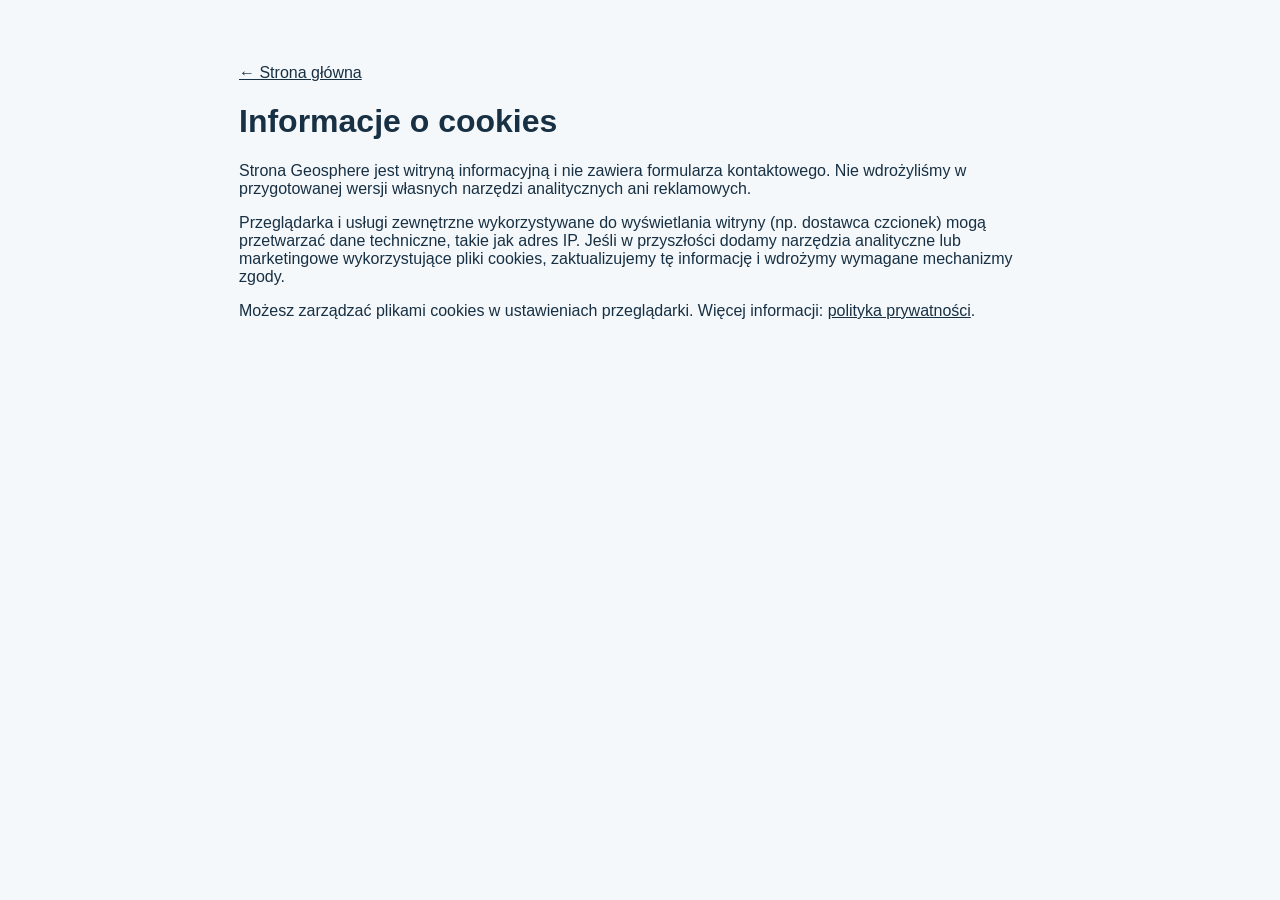
==== cookies.html @ beae8db0 "Update legal information for website without forms" ====
<!doctype html><html lang="pl"><head><meta charset="utf-8"><meta name="viewport" content="width=device-width, initial-scale=1"><title>Cookies | Geosphere</title><meta name="robots" content="noindex,follow"><link rel="stylesheet" href="geosphere.css"></head><body><main class="wrap" style="padding:48px 24px;max-width:850px"><p><a href="index.html">← Strona główna</a></p><h1>Informacje o cookies</h1><p>Strona Geosphere jest witryną informacyjną i nie zawiera formularza kontaktowego. Nie wdrożyliśmy w przygotowanej wersji własnych narzędzi analitycznych ani reklamowych.</p><p>Przeglądarka i usługi zewnętrzne wykorzystywane do wyświetlania witryny (np. dostawca czcionek) mogą przetwarzać dane techniczne, takie jak adres IP. Jeśli w przyszłości dodamy narzędzia analityczne lub marketingowe wykorzystujące pliki cookies, zaktualizujemy tę informację i wdrożymy wymagane mechanizmy zgody.</p><p>Możesz zarządzać plikami cookies w ustawieniach przeglądarki. Więcej informacji: <a href="privacy.html">polityka prywatności</a>.</p></main></body></html>
---- geosphere.css ----
:root{--bg:#081b2b;--panel:#123249;--cyan:#06b6d4;--ink:#eaf5fb;--muted:#b8cbd6}*{box-sizing:border-box}body{margin:0;font-family:Poppins,Arial,sans-serif;background:#f5f8fa;color:#173044}a{color:inherit}header{background:var(--bg);color:white;padding:18px max(5%,calc((100% - 1150px)/2));display:flex;justify-content:space-between;align-items:center;gap:20px;flex-wrap:wrap}header .brand{font-size:24px;font-weight:700;letter-spacing:1px;text-decoration:none}nav{display:flex;gap:20px;flex-wrap:wrap}nav a{text-decoration:none;font-size:14px}nav a:hover{color:#67e8f9}.hero{background:linear-gradient(125deg,#081b2b,#15405a);color:white;text-align:center;padding:90px 20px}.hero h1{font-size:clamp(30px,5vw,53px);line-height:1.2;margin:15px auto;max-width:850px}.hero p{color:var(--muted);max-width:730px;margin:15px auto 30px}.eyebrow{color:#67e8f9;text-transform:uppercase;letter-spacing:2px;font-size:13px}.btn{display:inline-block;padding:13px 22px;background:var(--cyan);color:#062538;border-radius:8px;text-decoration:none;font-weight:700}.wrap{max-width:1150px;margin:auto;padding:65px 22px}.wrap h2{font-size:29px;margin:0 0 20px}.cards{display:grid;grid-template-columns:repeat(3,minmax(0,1fr));gap:20px}.card{background:white;border:1px solid #dce6eb;border-radius:14px;padding:26px;box-shadow:0 8px 25px #1530440b}.card h3{margin-top:0}.card a{color:#087e96;font-weight:700}.card p,.lead{color:#4a6474;line-height:1.8}.band{background:#0c293c;color:white}.band p{color:#c5d6df}.band .wrap{padding-top:55px;padding-bottom:55px}footer{background:#071a28;color:#c8d6de;text-align:center;padding:25px;font-size:13px}footer a{color:#67e8f9}@media(max-width:720px){.cards{grid-template-columns:1fr}.hero{padding:65px 20px}header{justify-content:center;text-align:center}nav{justify-content:center}}
/* Brand and contact */
.brand{display:inline-flex;align-items:center;gap:10px}.brand-logo{width:46px;height:46px;object-fit:contain}.contact-grid{display:grid;grid-template-columns:minmax(230px,1fr) minmax(320px,1.4fr);gap:22px}.quote-form{display:grid;gap:14px}.quote-form label{display:grid;gap:6px;font-size:14px;font-weight:600}.quote-form input:not([type=checkbox]),.quote-form select,.quote-form textarea{width:100%;border:1px solid #b9cad4;border-radius:7px;padding:12px;font:inherit;background:white;color:#173044}.quote-form .check{display:flex;align-items:flex-start;gap:10px;font-weight:400}.quote-form .check input{margin-top:5px}.quote-form button{border:0;cursor:pointer;justify-self:start}@media(max-width:720px){.contact-grid{grid-template-columns:1fr}}

header .brand-logo{width:auto;height:76px;max-width:240px;object-fit:contain}@media(max-width:720px){header .brand-logo{height:64px}}

/* Unified readable navigation, tablet and mobile */
header nav{display:flex;align-items:center;gap:clamp(14px,2vw,26px);flex-wrap:wrap}header nav a{font-size:16px;font-weight:600;line-height:1.5;white-space:nowrap;padding:10px 2px}header nav a:focus-visible{outline:2px solid #67e8f9;outline-offset:3px}@media(max-width:900px){header{padding:14px 22px}header nav{gap:12px 18px}}@media(max-width:620px){header{flex-direction:column;gap:8px}header nav{justify-content:center;gap:4px 14px}header nav a{font-size:15px;padding:9px 3px}.wrap{padding:42px 18px}.hero h1{font-size:clamp(28px,8vw,40px)}}
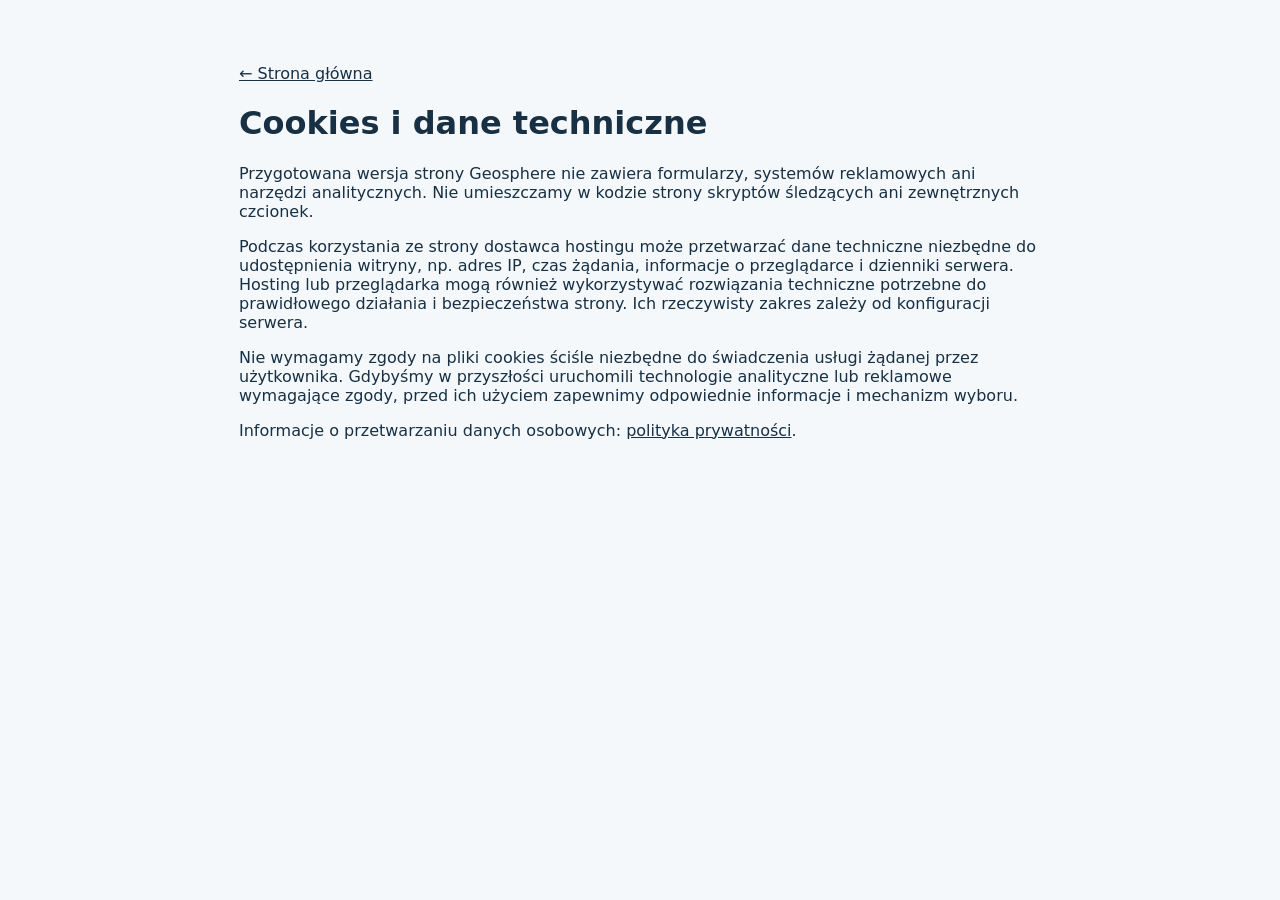
==== commit ea3a2091: "Clarify cookies, technical logs and no third-party tracking" ====
--- a/cookies.html
+++ b/cookies.html
@@ -1 +1 @@
-<!doctype html><html lang="pl"><head><meta charset="utf-8"><meta name="viewport" content="width=device-width, initial-scale=1"><title>Cookies | Geosphere</title><meta name="robots" content="noindex,follow"><link rel="stylesheet" href="geosphere.css"></head><body><main class="wrap" style="padding:48px 24px;max-width:850px"><p><a href="index.html">← Strona główna</a></p><h1>Informacje o cookies</h1><p>Strona Geosphere jest witryną informacyjną i nie zawiera formularza kontaktowego. Nie wdrożyliśmy w przygotowanej wersji własnych narzędzi analitycznych ani reklamowych.</p><p>Przeglądarka i usługi zewnętrzne wykorzystywane do wyświetlania witryny (np. dostawca czcionek) mogą przetwarzać dane techniczne, takie jak adres IP. Jeśli w przyszłości dodamy narzędzia analityczne lub marketingowe wykorzystujące pliki cookies, zaktualizujemy tę informację i wdrożymy wymagane mechanizmy zgody.</p><p>Możesz zarządzać plikami cookies w ustawieniach przeglądarki. Więcej informacji: <a href="privacy.html">polityka prywatności</a>.</p></main></body></html>+<!doctype html><html lang="pl"><head><meta charset="utf-8"><meta name="viewport" content="width=device-width,initial-scale=1"><title>Cookies i dane techniczne | Geosphere</title><meta name="robots" content="noindex,follow"><link rel="stylesheet" href="geosphere.css"></head><body><main class="wrap" style="padding:48px 24px;max-width:850px"><p><a href="index.html">← Strona główna</a></p><h1>Cookies i dane techniczne</h1><p>Przygotowana wersja strony Geosphere nie zawiera formularzy, systemów reklamowych ani narzędzi analitycznych. Nie umieszczamy w kodzie strony skryptów śledzących ani zewnętrznych czcionek.</p><p>Podczas korzystania ze strony dostawca hostingu może przetwarzać dane techniczne niezbędne do udostępnienia witryny, np. adres IP, czas żądania, informacje o przeglądarce i dzienniki serwera. Hosting lub przeglądarka mogą również wykorzystywać rozwiązania techniczne potrzebne do prawidłowego działania i bezpieczeństwa strony. Ich rzeczywisty zakres zależy od konfiguracji serwera.</p><p>Nie wymagamy zgody na pliki cookies ściśle niezbędne do świadczenia usługi żądanej przez użytkownika. Gdybyśmy w przyszłości uruchomili technologie analityczne lub reklamowe wymagające zgody, przed ich użyciem zapewnimy odpowiednie informacje i mechanizm wyboru.</p><p>Informacje o przetwarzaniu danych osobowych: <a href="privacy.html">polityka prywatności</a>.</p></main></body></html>
--- a/geosphere.css
+++ b/geosphere.css
@@ -1,4 +1,4 @@
-:root{--bg:#081b2b;--panel:#123249;--cyan:#06b6d4;--ink:#eaf5fb;--muted:#b8cbd6}*{box-sizing:border-box}body{margin:0;font-family:Poppins,Arial,sans-serif;background:#f5f8fa;color:#173044}a{color:inherit}header{background:var(--bg);color:white;padding:18px max(5%,calc((100% - 1150px)/2));display:flex;justify-content:space-between;align-items:center;gap:20px;flex-wrap:wrap}header .brand{font-size:24px;font-weight:700;letter-spacing:1px;text-decoration:none}nav{display:flex;gap:20px;flex-wrap:wrap}nav a{text-decoration:none;font-size:14px}nav a:hover{color:#67e8f9}.hero{background:linear-gradient(125deg,#081b2b,#15405a);color:white;text-align:center;padding:90px 20px}.hero h1{font-size:clamp(30px,5vw,53px);line-height:1.2;margin:15px auto;max-width:850px}.hero p{color:var(--muted);max-width:730px;margin:15px auto 30px}.eyebrow{color:#67e8f9;text-transform:uppercase;letter-spacing:2px;font-size:13px}.btn{display:inline-block;padding:13px 22px;background:var(--cyan);color:#062538;border-radius:8px;text-decoration:none;font-weight:700}.wrap{max-width:1150px;margin:auto;padding:65px 22px}.wrap h2{font-size:29px;margin:0 0 20px}.cards{display:grid;grid-template-columns:repeat(3,minmax(0,1fr));gap:20px}.card{background:white;border:1px solid #dce6eb;border-radius:14px;padding:26px;box-shadow:0 8px 25px #1530440b}.card h3{margin-top:0}.card a{color:#087e96;font-weight:700}.card p,.lead{color:#4a6474;line-height:1.8}.band{background:#0c293c;color:white}.band p{color:#c5d6df}.band .wrap{padding-top:55px;padding-bottom:55px}footer{background:#071a28;color:#c8d6de;text-align:center;padding:25px;font-size:13px}footer a{color:#67e8f9}@media(max-width:720px){.cards{grid-template-columns:1fr}.hero{padding:65px 20px}header{justify-content:center;text-align:center}nav{justify-content:center}}
+:root{--bg:#081b2b;--panel:#123249;--cyan:#06b6d4;--ink:#eaf5fb;--muted:#b8cbd6}*{box-sizing:border-box}body{margin:0;font-family:system-ui,-apple-system,'Segoe UI',Arial,sans-serif;background:#f5f8fa;color:#173044}a{color:inherit}header{background:var(--bg);color:white;padding:18px max(5%,calc((100% - 1150px)/2));display:flex;justify-content:space-between;align-items:center;gap:20px;flex-wrap:wrap}header .brand{font-size:24px;font-weight:700;letter-spacing:1px;text-decoration:none}nav{display:flex;gap:20px;flex-wrap:wrap}nav a{text-decoration:none;font-size:14px}nav a:hover{color:#67e8f9}.hero{background:linear-gradient(125deg,#081b2b,#15405a);color:white;text-align:center;padding:90px 20px}.hero h1{font-size:clamp(30px,5vw,53px);line-height:1.2;margin:15px auto;max-width:850px}.hero p{color:var(--muted);max-width:730px;margin:15px auto 30px}.eyebrow{color:#67e8f9;text-transform:uppercase;letter-spacing:2px;font-size:13px}.btn{display:inline-block;padding:13px 22px;background:var(--cyan);color:#062538;border-radius:8px;text-decoration:none;font-weight:700}.wrap{max-width:1150px;margin:auto;padding:65px 22px}.wrap h2{font-size:29px;margin:0 0 20px}.cards{display:grid;grid-template-columns:repeat(3,minmax(0,1fr));gap:20px}.card{background:white;border:1px solid #dce6eb;border-radius:14px;padding:26px;box-shadow:0 8px 25px #1530440b}.card h3{margin-top:0}.card a{color:#087e96;font-weight:700}.card p,.lead{color:#4a6474;line-height:1.8}.band{background:#0c293c;color:white}.band p{color:#c5d6df}.band .wrap{padding-top:55px;padding-bottom:55px}footer{background:#071a28;color:#c8d6de;text-align:center;padding:25px;font-size:13px}footer a{color:#67e8f9}@media(max-width:720px){.cards{grid-template-columns:1fr}.hero{padding:65px 20px}header{justify-content:center;text-align:center}nav{justify-content:center}}
 /* Brand and contact */
 .brand{display:inline-flex;align-items:center;gap:10px}.brand-logo{width:46px;height:46px;object-fit:contain}.contact-grid{display:grid;grid-template-columns:minmax(230px,1fr) minmax(320px,1.4fr);gap:22px}.quote-form{display:grid;gap:14px}.quote-form label{display:grid;gap:6px;font-size:14px;font-weight:600}.quote-form input:not([type=checkbox]),.quote-form select,.quote-form textarea{width:100%;border:1px solid #b9cad4;border-radius:7px;padding:12px;font:inherit;background:white;color:#173044}.quote-form .check{display:flex;align-items:flex-start;gap:10px;font-weight:400}.quote-form .check input{margin-top:5px}.quote-form button{border:0;cursor:pointer;justify-self:start}@media(max-width:720px){.contact-grid{grid-template-columns:1fr}}
 
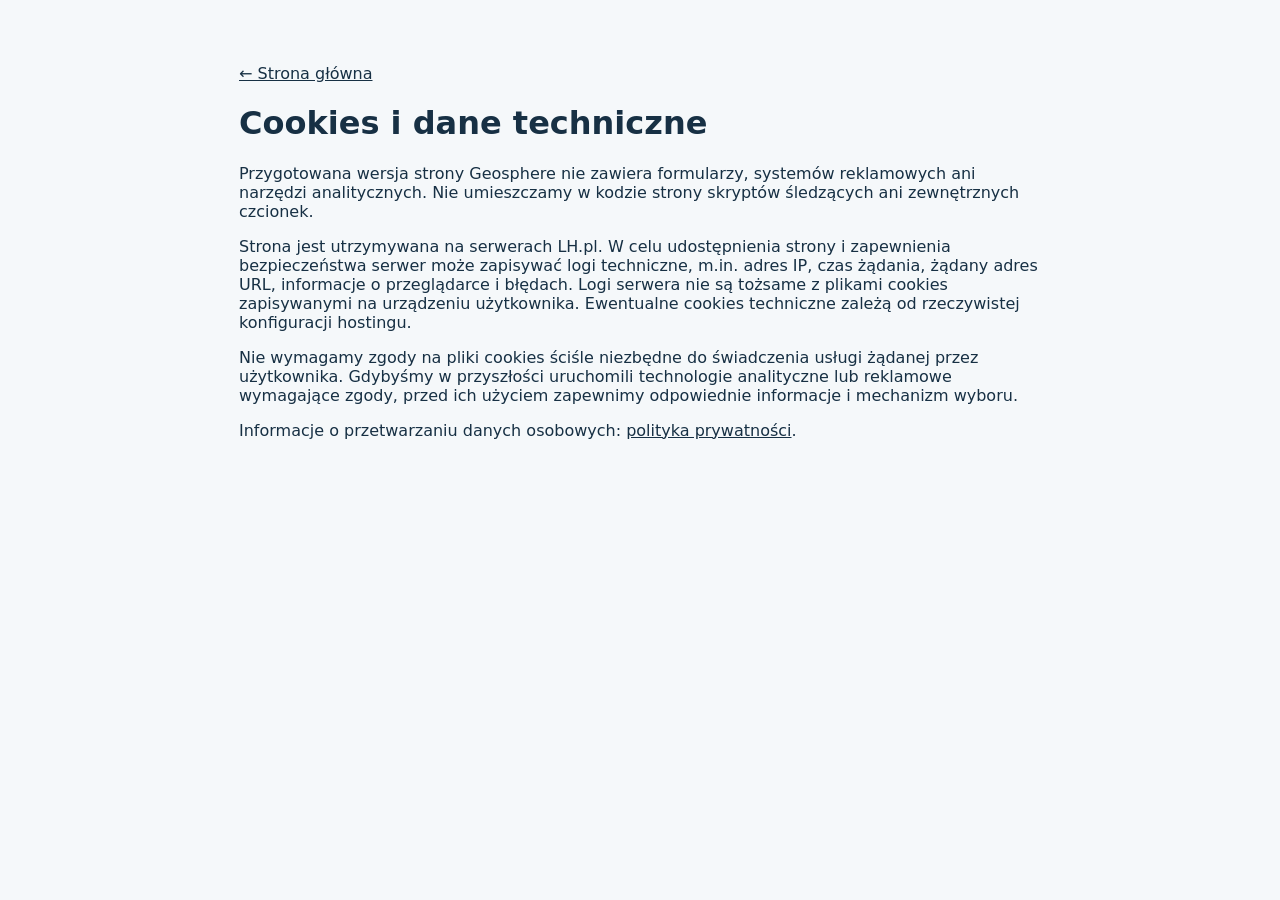
==== commit 1bc5ec18: "Identify LH.pl hosting and describe server access logs in privacy notices" ====
--- a/cookies.html
+++ b/cookies.html
@@ -1 +1 @@
-<!doctype html><html lang="pl"><head><meta charset="utf-8"><meta name="viewport" content="width=device-width,initial-scale=1"><title>Cookies i dane techniczne | Geosphere</title><meta name="robots" content="noindex,follow"><link rel="stylesheet" href="geosphere.css"></head><body><main class="wrap" style="padding:48px 24px;max-width:850px"><p><a href="index.html">← Strona główna</a></p><h1>Cookies i dane techniczne</h1><p>Przygotowana wersja strony Geosphere nie zawiera formularzy, systemów reklamowych ani narzędzi analitycznych. Nie umieszczamy w kodzie strony skryptów śledzących ani zewnętrznych czcionek.</p><p>Podczas korzystania ze strony dostawca hostingu może przetwarzać dane techniczne niezbędne do udostępnienia witryny, np. adres IP, czas żądania, informacje o przeglądarce i dzienniki serwera. Hosting lub przeglądarka mogą również wykorzystywać rozwiązania techniczne potrzebne do prawidłowego działania i bezpieczeństwa strony. Ich rzeczywisty zakres zależy od konfiguracji serwera.</p><p>Nie wymagamy zgody na pliki cookies ściśle niezbędne do świadczenia usługi żądanej przez użytkownika. Gdybyśmy w przyszłości uruchomili technologie analityczne lub reklamowe wymagające zgody, przed ich użyciem zapewnimy odpowiednie informacje i mechanizm wyboru.</p><p>Informacje o przetwarzaniu danych osobowych: <a href="privacy.html">polityka prywatności</a>.</p></main></body></html>+<!doctype html><html lang="pl"><head><meta charset="utf-8"><meta name="viewport" content="width=device-width,initial-scale=1"><title>Cookies i dane techniczne | Geosphere</title><meta name="robots" content="noindex,follow"><link rel="stylesheet" href="geosphere.css"></head><body><main class="wrap" style="padding:48px 24px;max-width:850px"><p><a href="index.html">← Strona główna</a></p><h1>Cookies i dane techniczne</h1><p>Przygotowana wersja strony Geosphere nie zawiera formularzy, systemów reklamowych ani narzędzi analitycznych. Nie umieszczamy w kodzie strony skryptów śledzących ani zewnętrznych czcionek.</p><p>Strona jest utrzymywana na serwerach LH.pl. W celu udostępnienia strony i zapewnienia bezpieczeństwa serwer może zapisywać logi techniczne, m.in. adres IP, czas żądania, żądany adres URL, informacje o przeglądarce i błędach. Logi serwera nie są tożsame z plikami cookies zapisywanymi na urządzeniu użytkownika. Ewentualne cookies techniczne zależą od rzeczywistej konfiguracji hostingu.</p><p>Nie wymagamy zgody na pliki cookies ściśle niezbędne do świadczenia usługi żądanej przez użytkownika. Gdybyśmy w przyszłości uruchomili technologie analityczne lub reklamowe wymagające zgody, przed ich użyciem zapewnimy odpowiednie informacje i mechanizm wyboru.</p><p>Informacje o przetwarzaniu danych osobowych: <a href="privacy.html">polityka prywatności</a>.</p></main></body></html>
